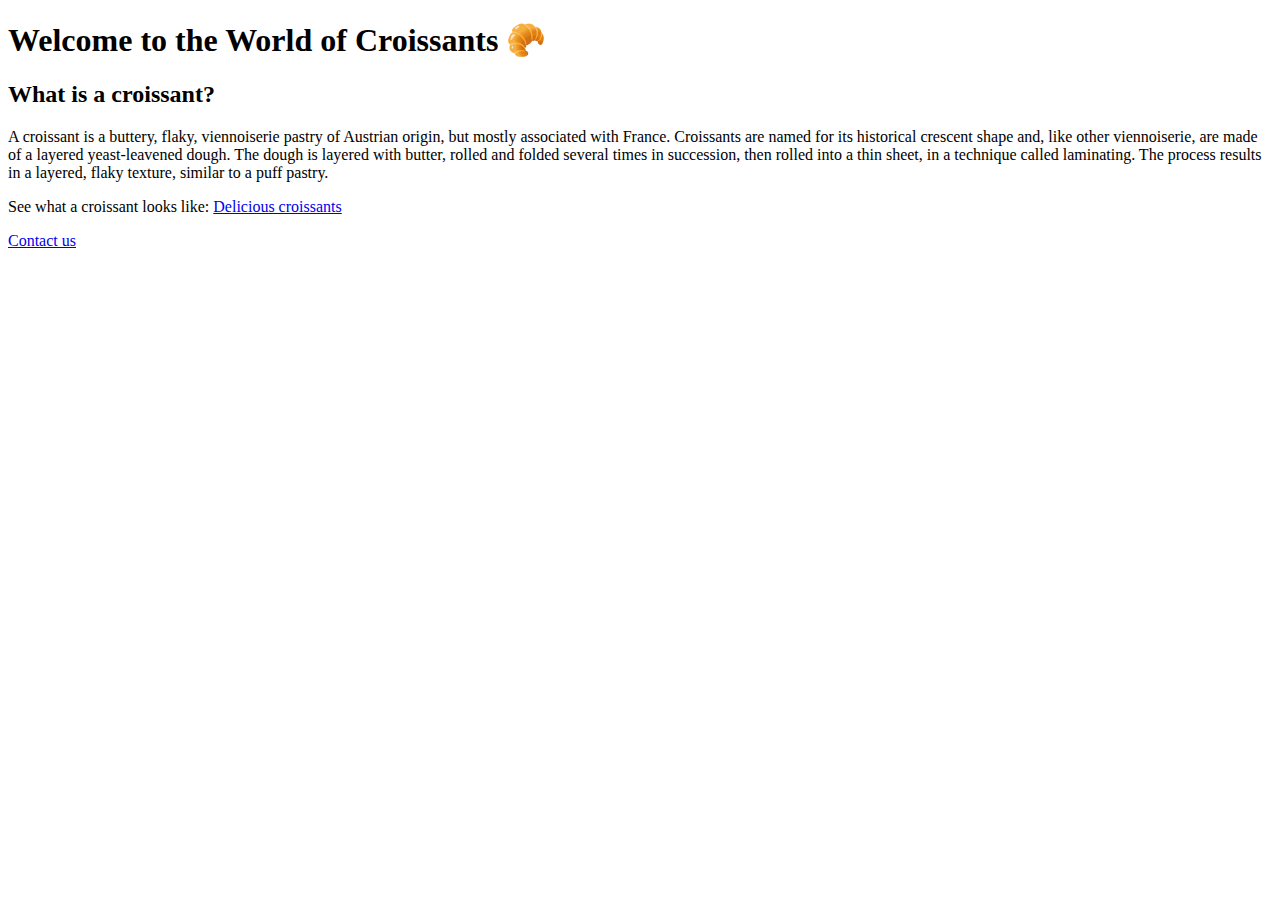
==== index.html @ 1a6626fd "Created html folders and content" ====
<!DOCTYPE html>
<html lang="en">
  <head>
    <meta charset="UTF-8" />
    <meta http-equiv="X-UA-Compatible" content="IE=edge" />
    <meta name="viewport" content="width=device-width, initial-scale=1.0" />
    <title>Homepage</title>
  </head>
  <body>
    <h1>Welcome to the World of Croissants 🥐</h1>
    <h2>What is a croissant?</h2>
    <p>
      A croissant is a buttery, flaky, viennoiserie pastry of Austrian origin,
      but mostly associated with France. Croissants are named for its historical
      crescent shape and, like other viennoiserie, are made of a layered
      yeast-leavened dough. The dough is layered with butter, rolled and folded
      several times in succession, then rolled into a thin sheet, in a technique
      called laminating. The process results in a layered, flaky texture,
      similar to a puff pastry.
    </p>
    <p>
      See what a croissant looks like:
      <a href="photo.html">Delicious croissants</a>
    </p>
    <a href="contact.html">Contact us</a>
  </body>
</html>
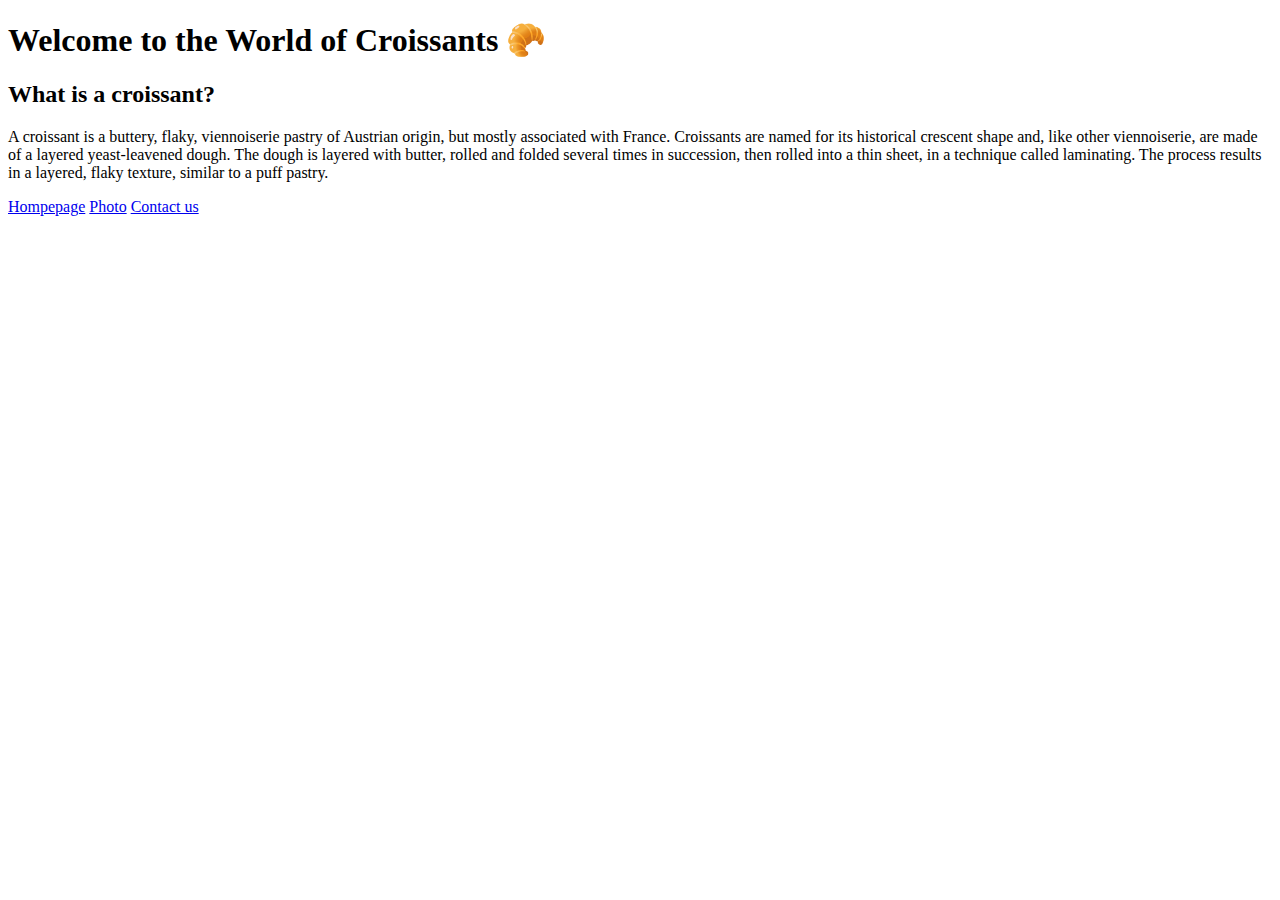
==== commit dc1ddbfe: "Update index.html" ====
--- a/index.html
+++ b/index.html
@@ -5,6 +5,7 @@
     <meta http-equiv="X-UA-Compatible" content="IE=edge" />
     <meta name="viewport" content="width=device-width, initial-scale=1.0" />
     <title>Homepage</title>
+    <link rel="stylesheet" href="/styles.css" />
   </head>
   <body>
     <h1>Welcome to the World of Croissants 🥐</h1>
@@ -18,10 +19,9 @@
       called laminating. The process results in a layered, flaky texture,
       similar to a puff pastry.
     </p>
-    <p>
-      See what a croissant looks like:
-      <a href="photo.html">Delicious croissants</a>
-    </p>
+
+    <a href="index.html">Hompepage</a>
+    <a href="photo.html">Photo</a>
     <a href="contact.html">Contact us</a>
   </body>
 </html>
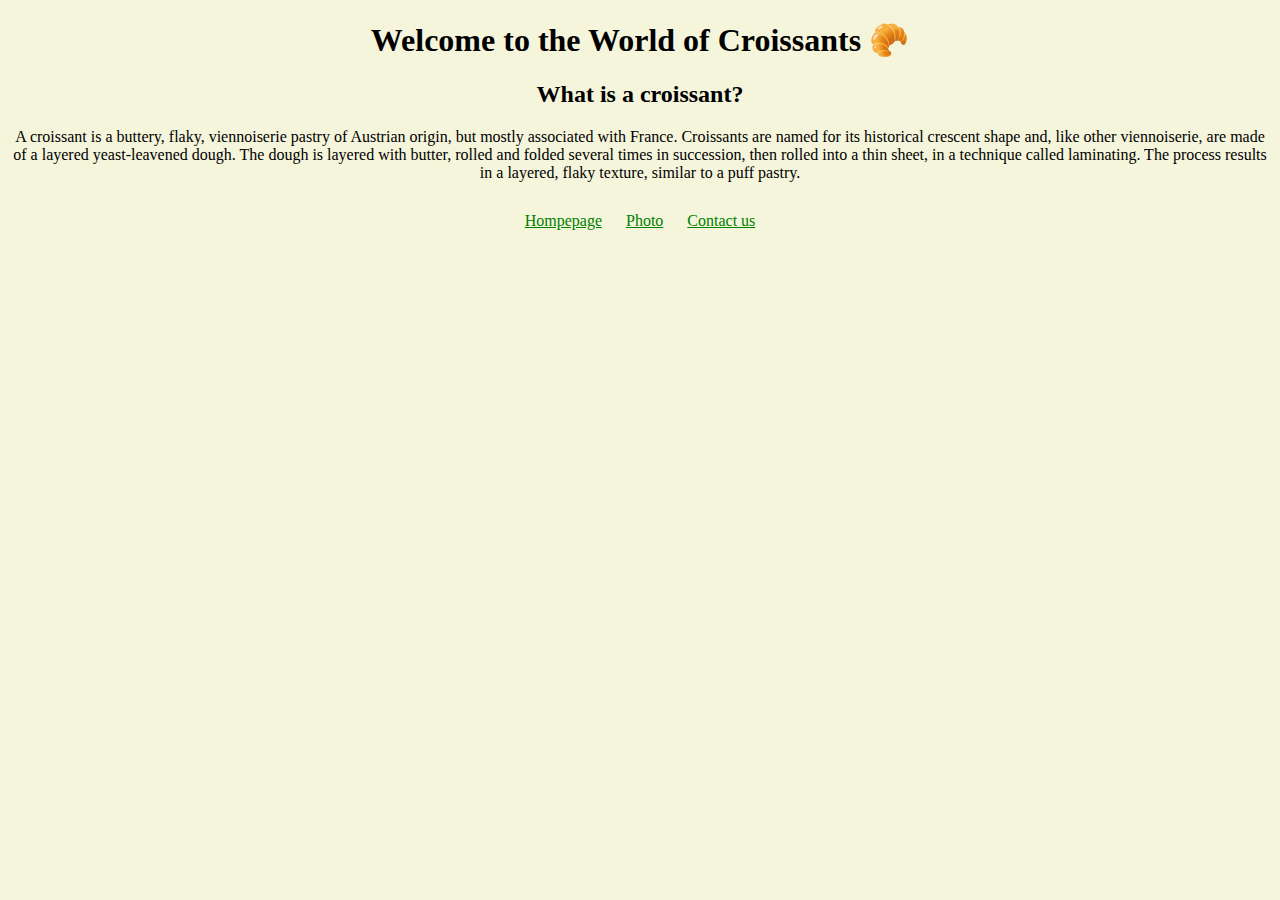
==== commit 95f7935f: "updated css link and added class to navigation links" ====
--- a/index.html
+++ b/index.html
@@ -5,7 +5,7 @@
     <meta http-equiv="X-UA-Compatible" content="IE=edge" />
     <meta name="viewport" content="width=device-width, initial-scale=1.0" />
     <title>Homepage</title>
-    <link rel="stylesheet" href="/styles.css" />
+    <link rel="stylesheet" href="/css/styles.css" />
   </head>
   <body>
     <h1>Welcome to the World of Croissants 🥐</h1>
@@ -19,9 +19,10 @@
       called laminating. The process results in a layered, flaky texture,
       similar to a puff pastry.
     </p>
-
-    <a href="index.html">Hompepage</a>
-    <a href="photo.html">Photo</a>
-    <a href="contact.html">Contact us</a>
+    <div class="navigation-links">
+      <a href="index.html">Hompepage</a>
+      <a href="photo.html">Photo</a>
+      <a href="contact.html">Contact us</a>
+    </div>
   </body>
 </html>
--- a/css/styles.css
+++ b/css/styles.css
@@ -0,0 +1,33 @@
+body {
+  background-color: beige;
+}
+
+h1,
+h2,
+p {
+  text-align: center;
+}
+
+.navigation-links a {
+  color: green;
+  margin: 10px;
+}
+
+.navigation-links {
+  margin-top: 30px;
+  text-align: center;
+}
+
+.email-link {
+  color: red;
+  font-size: 30px;
+  display: block;
+  text-align: center;
+}
+
+.croissant-photo {
+  max-width: 500px;
+  border-radius: 5px;
+  display: block;
+  margin: 30px auto;
+}
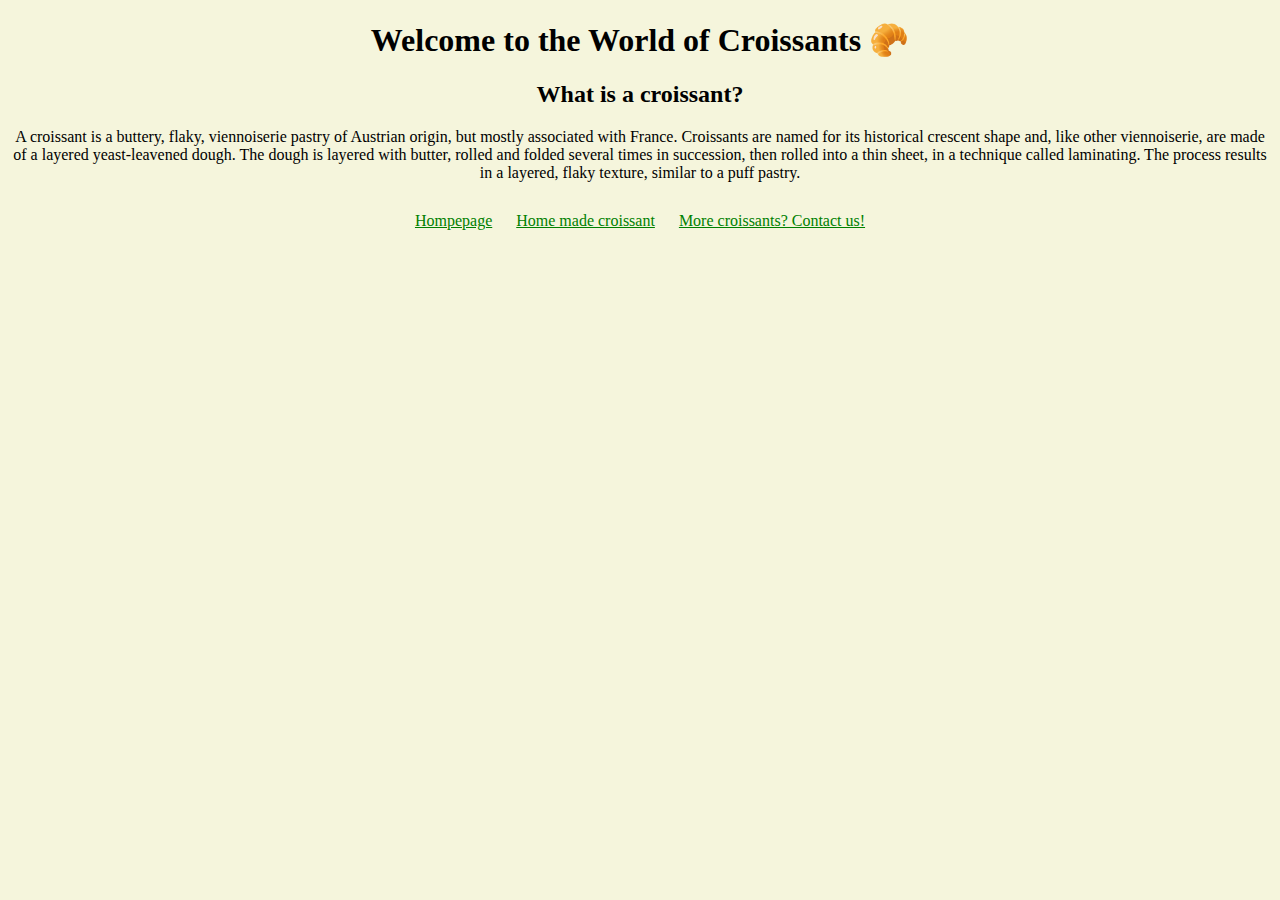
==== commit 3a631579: "Made SEO friendly" ====
--- a/index.html
+++ b/index.html
@@ -3,8 +3,11 @@
   <head>
     <meta charset="UTF-8" />
     <meta http-equiv="X-UA-Compatible" content="IE=edge" />
-    <meta name="viewport" content="width=device-width, initial-scale=1.0" />
-    <title>Homepage</title>
+    <meta
+      name="description"
+      content="Croissant Bakery is a family tradition bakery since 1961 and makes the most delicious croissants in town."
+    />
+    <title>Croissantbakery.com</title>
     <link rel="stylesheet" href="/css/styles.css" />
   </head>
   <body>
@@ -21,8 +24,8 @@
     </p>
     <div class="navigation-links">
       <a href="index.html">Hompepage</a>
-      <a href="photo.html">Photo</a>
-      <a href="contact.html">Contact us</a>
+      <a href="photo.html">Home made croissant</a>
+      <a href="contact.html">More croissants? Contact us!</a>
     </div>
   </body>
 </html>
--- a/css/styles.css
+++ b/css/styles.css
@@ -1,5 +1,5 @@
 body {
-  background-color: beige;
+  background: beige;
 }
 
 h1,
@@ -26,7 +26,7 @@
 }
 
 .croissant-photo {
-  max-width: 500px;
+  max-width: 100%;
   border-radius: 5px;
   display: block;
   margin: 30px auto;
